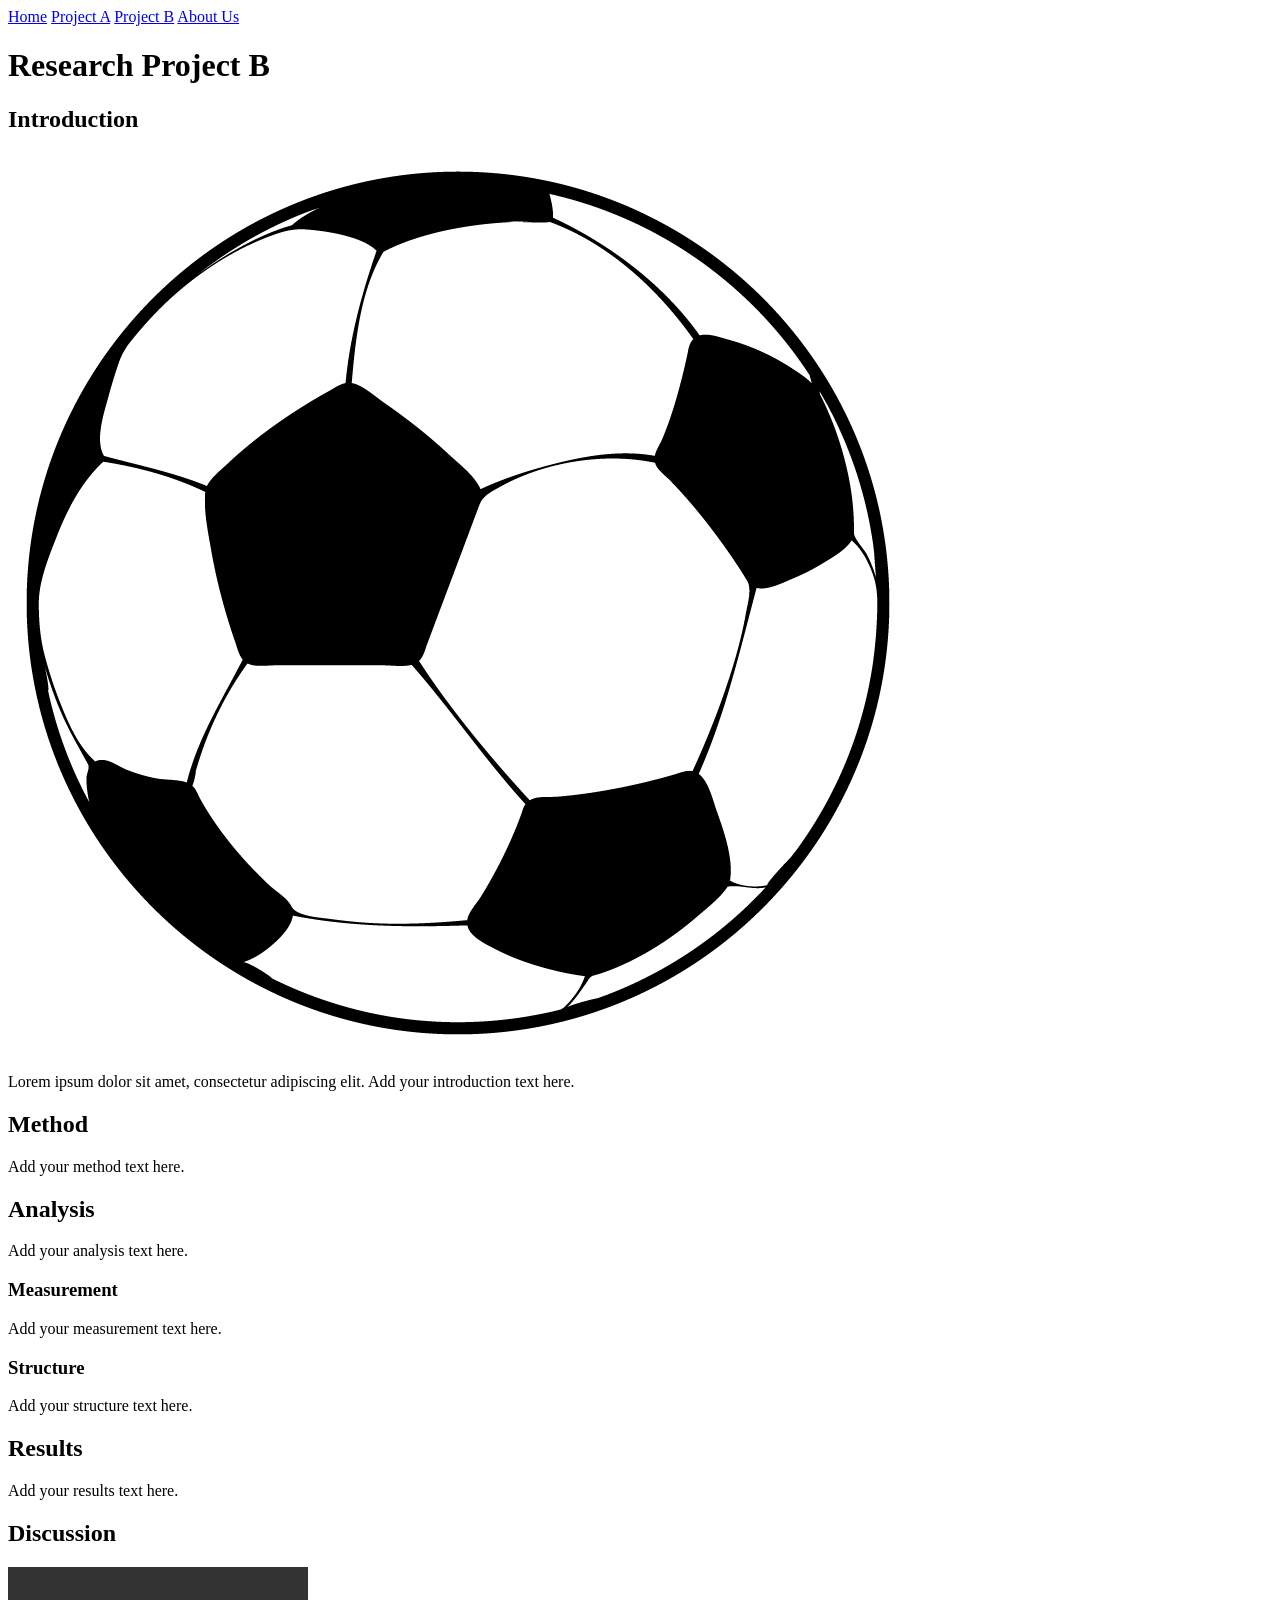
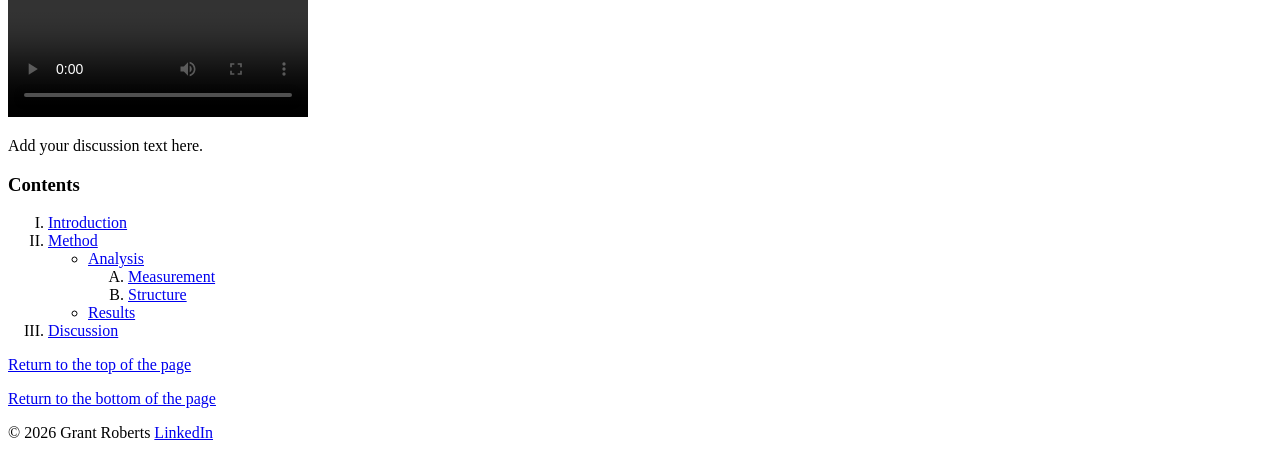
==== exam.html @ 27afc2a4 "cff" ====
<!DOCTYPE html>
<html lang="en">
<head>
    <meta charset="UTF-8">
    <meta name="description" content="Research Project B">
    <meta name="keywords" content="research, project, MGIS 3320">
    <title>Research Project B</title>
    <link rel="stylesheet" href="exam.css">
</head>

<body>

    <header>
       <nav>
    <a href="index.html">Home</a>
    <a href="project.html">Project A</a>
    <a href="exam.html">Project B</a>
    <a href="#">About Us</a>
</nav>
    </header>

    <main>
       <h1>Research Project B</h1>

<section id="introduction">
    <h2>Introduction</h2>
    <a href="https://www.mancity.com/" target="_blank" rel="noopener noreferrer">
    <img src="soccer.png" alt="A soccer ball">
</a>
    <p>
        Lorem ipsum dolor sit amet, consectetur adipiscing elit.
        Add your introduction text here.
    </p>
</section>

<section id="method">
    <h2>Method</h2>
    <p>Add your method text here.</p>
</section>

<section id="analysis">
    <h2>Analysis</h2>
    <p>Add your analysis text here.</p>

    <section id="measurement">
        <h3>Measurement</h3>
        <p>Add your measurement text here.</p>
    </section>

    <section id="structure">
        <h3>Structure</h3>
        <p>Add your structure text here.</p>
    </section>
</section>

<section id="results">
    <h2>Results</h2>
    <p>Add your results text here.</p>
</section>

<section id="discussion">
    <h2>Discussion</h2>
    <video controls width="300">
    <source src="HatTrick.mp4" type="video/mp4">
    Your browser does not support the video element.
</video>
    <p>Add your discussion text here.</p>
</section>
    </main>

    <aside>
    <h3>Contents</h3>

<ol type="I">
    <li><a href="#introduction">Introduction</a></li>
    <li>
        <a href="#method">Method</a>
        <ul>
            <li>
                <a href="#analysis">Analysis</a>
                <ol type="A">
                    <li><a href="#measurement">Measurement</a></li>
                    <li><a href="#structure">Structure</a></li>
                </ol>
            </li>
            <li><a href="#results">Results</a></li>
        </ul>
    </li>
    <li><a href="#discussion">Discussion</a></li>
</ol>

<p><a href="#top">Return to the top of the page</a></p>
<p><a href="#bottom">Return to the bottom of the page</a></p>
    </aside>

    <footer>
        <footer id="bottom">
    <p>&copy; 2026 Grant Roberts
        <a href="https://www.linkedin.com/" target="_blank">
            LinkedIn
        </a>
    </p>
</footer>
    </footer>

</body>
</html>
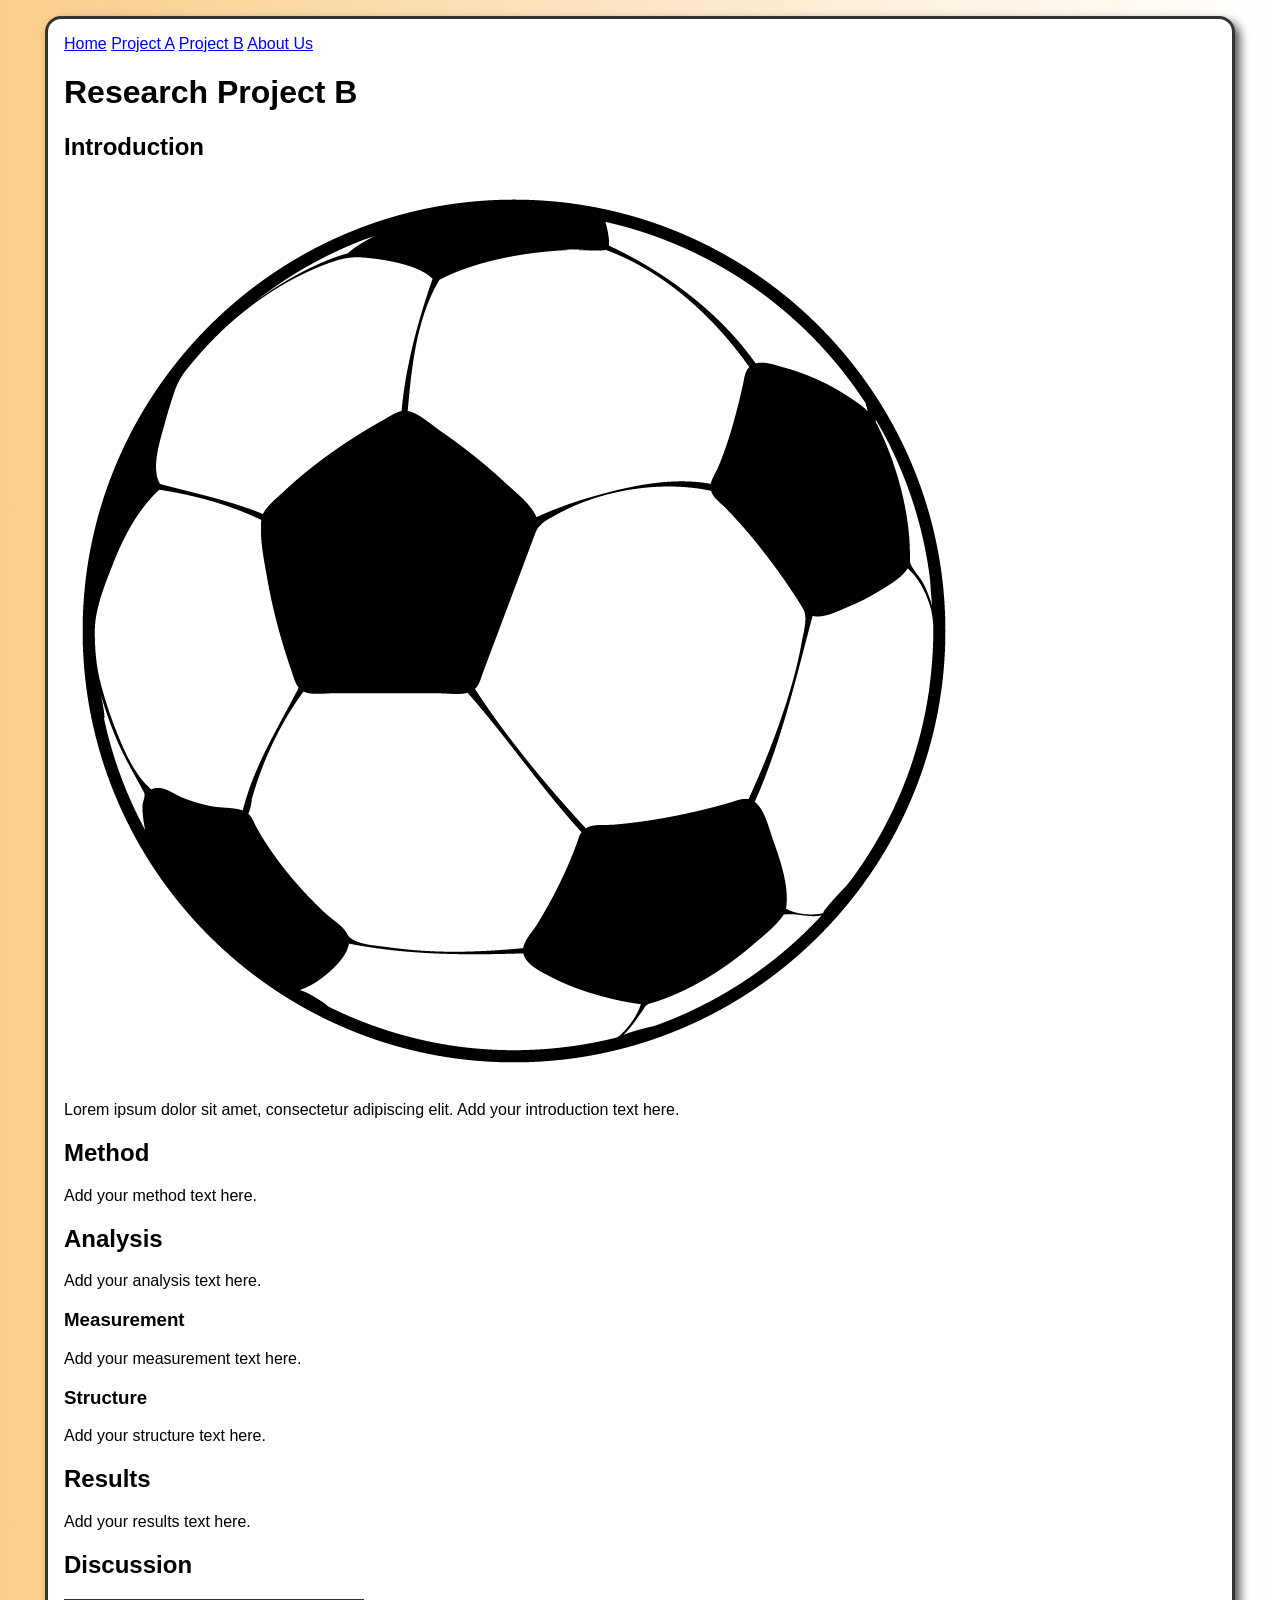
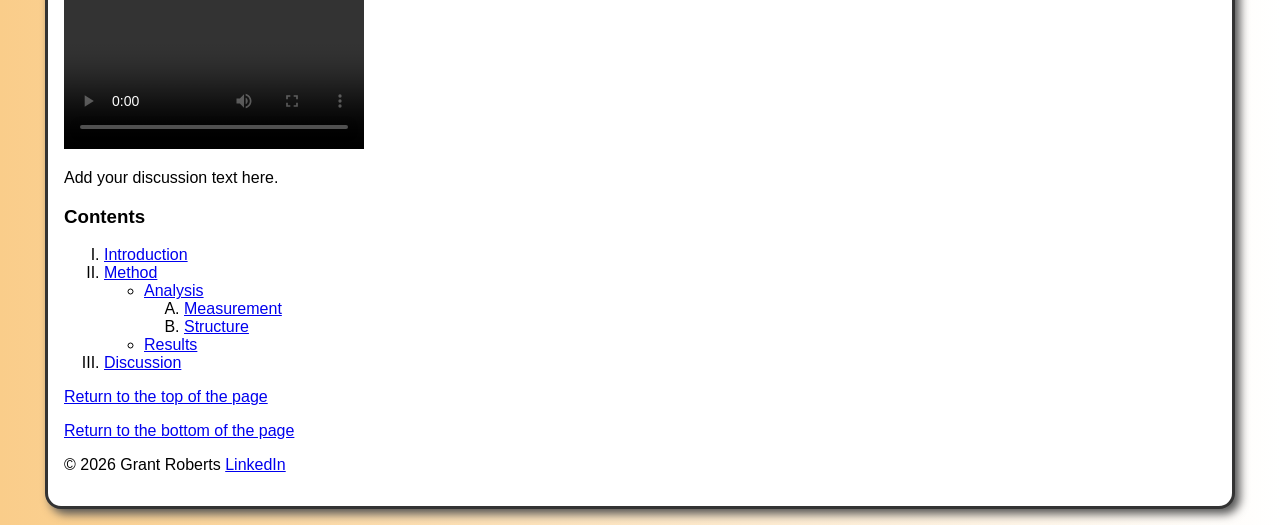
==== commit fb354c0a: "sd" ====
--- a/exam.html
+++ b/exam.html
@@ -5,7 +5,7 @@
     <meta name="description" content="Research Project B">
     <meta name="keywords" content="research, project, MGIS 3320">
     <title>Research Project B</title>
-    <link rel="stylesheet" href="exam.css">
+    <link rel="stylesheet" href="styles/exam.css">
 </head>
 
 <body>
--- a/styles/exam.css
+++ b/styles/exam.css
@@ -0,0 +1,18 @@
+html {
+    background-image: linear-gradient(to left, white, #facd8a);
+}
+
+body {
+    font-family: Arial, Helvetica, sans-serif;
+    width: 90%;
+    margin: 1em auto;
+    padding: 1em;
+    border: 3px solid #333;
+    border-radius: 1em;
+    box-shadow: 5px 5px 10px #555;
+    background-color: white;
+    background-image: url("mcpng.webp");
+    background-repeat: no-repeat;
+    background-position: center;
+    background-attachment: fixed;
+}
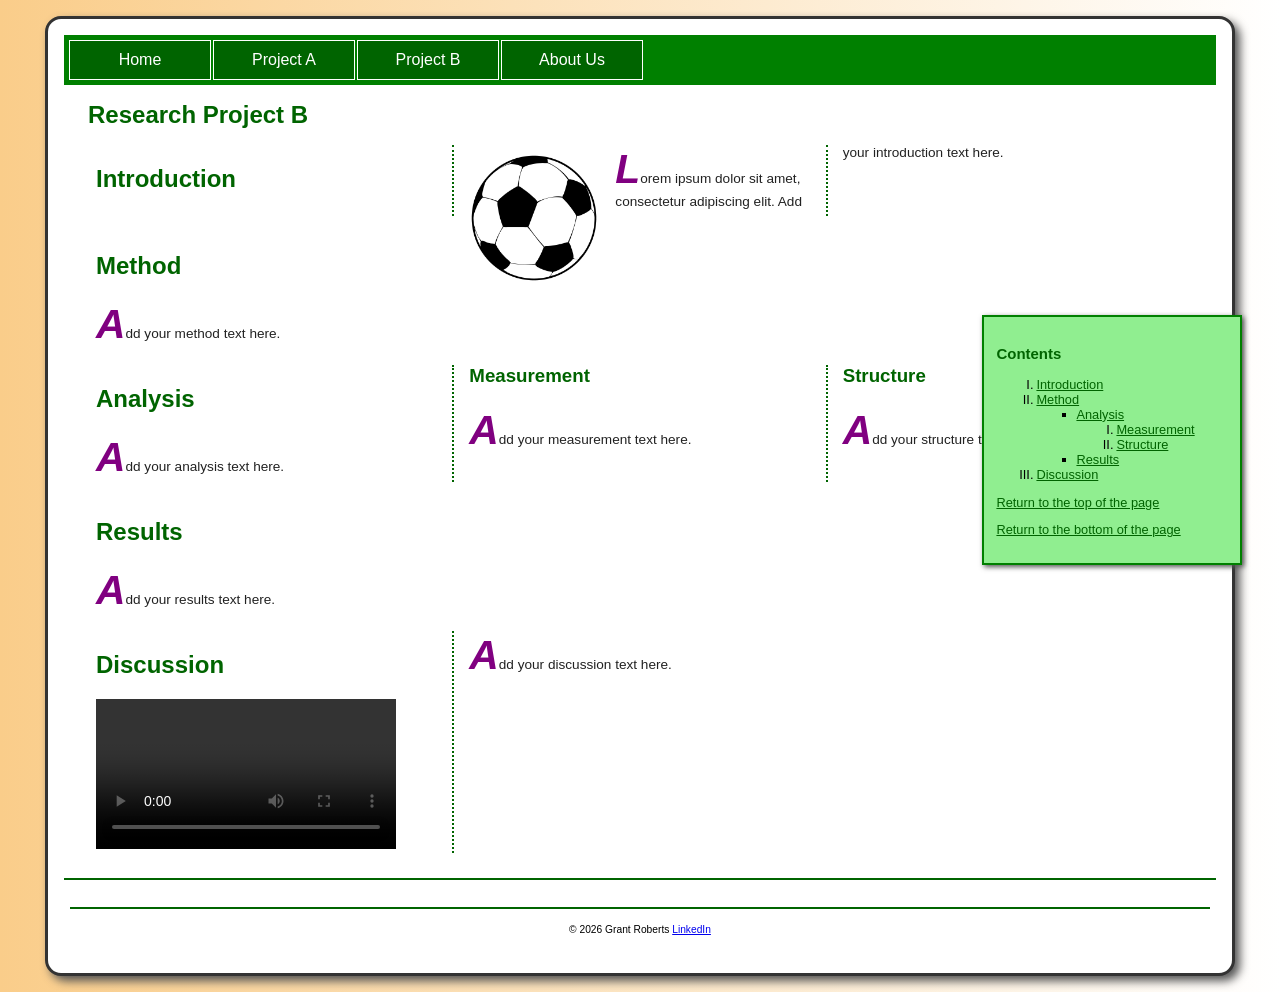
==== commit 9dbb74d6: "s" ====
--- a/exam.html
+++ b/exam.html
@@ -5,7 +5,7 @@
     <meta name="description" content="Research Project B">
     <meta name="keywords" content="research, project, MGIS 3320">
     <title>Research Project B</title>
-    <link rel="stylesheet" href="styles/exam.css">
+     <link rel="stylesheet" href="styles/exam.css">
 </head>
 
 <body>
--- a/styles/exam.css
+++ b/styles/exam.css
@@ -11,8 +11,107 @@
     border-radius: 1em;
     box-shadow: 5px 5px 10px #555;
     background-color: white;
-    background-image: url("mcpng.webp");
+    background-image: url("mcfc.png");
     background-repeat: no-repeat;
     background-position: center;
     background-attachment: fixed;
+}
+nav {
+    background-color: green;
+    padding: 5px;
+    margin-bottom: 1em;
+    display: flex;
+    gap: 2px;
+}
+
+nav a {
+    display: block;
+    width: 120px;
+    padding: 10px;
+    background-color: darkgreen;
+    color: white;
+    text-align: center;
+    text-decoration: none;
+    border: 1px solid white;
+}
+
+nav a:hover,
+nav a:focus {
+    color: yellow;
+}
+main {
+    width: 100%;
+    color: #222;
+}
+
+main > h1 {
+    color: darkgreen;
+    font-size: 1.5em;
+    margin-left: 1em;
+}
+
+main > section {
+    column-count: 3;
+    column-gap: 2em;
+    column-rule: 2px dotted darkgreen;
+    margin: 1em 2em;
+}
+
+main section section {
+    column-span: none;
+}
+
+h2,
+h3 {
+    color: darkgreen;
+    break-after: avoid;
+}
+
+section p {
+    font-size: 0.85em;
+    line-height: 1.2;
+}
+section p::first-letter {
+    color: purple;
+    font-size: 3em;
+    font-weight: bold;
+    font-style: italic;
+}
+
+section img {
+    float: left;
+    width: 130px;
+    margin: 0.5em 1em 0.5em 0;
+}
+aside {
+    position: fixed;
+    right: 3%;
+    top: 35%;
+    width: 18%;
+    padding: 1em;
+    background-color: lightgreen;
+    border: 2px solid green;
+    box-shadow: 2px 2px 5px #555;
+    font-size: 0.8em;
+    z-index: 10;
+}
+
+aside a {
+    color: darkgreen;
+}
+
+aside ol {
+    list-style-type: upper-roman;
+}
+
+aside ul {
+    list-style-type: square;
+}
+footer {
+    clear: both;
+    border-top: 2px solid darkgreen;
+    margin-top: 2em;
+    padding: 0.5em;
+    text-align: center;
+    font-size: 0.8em;
 }
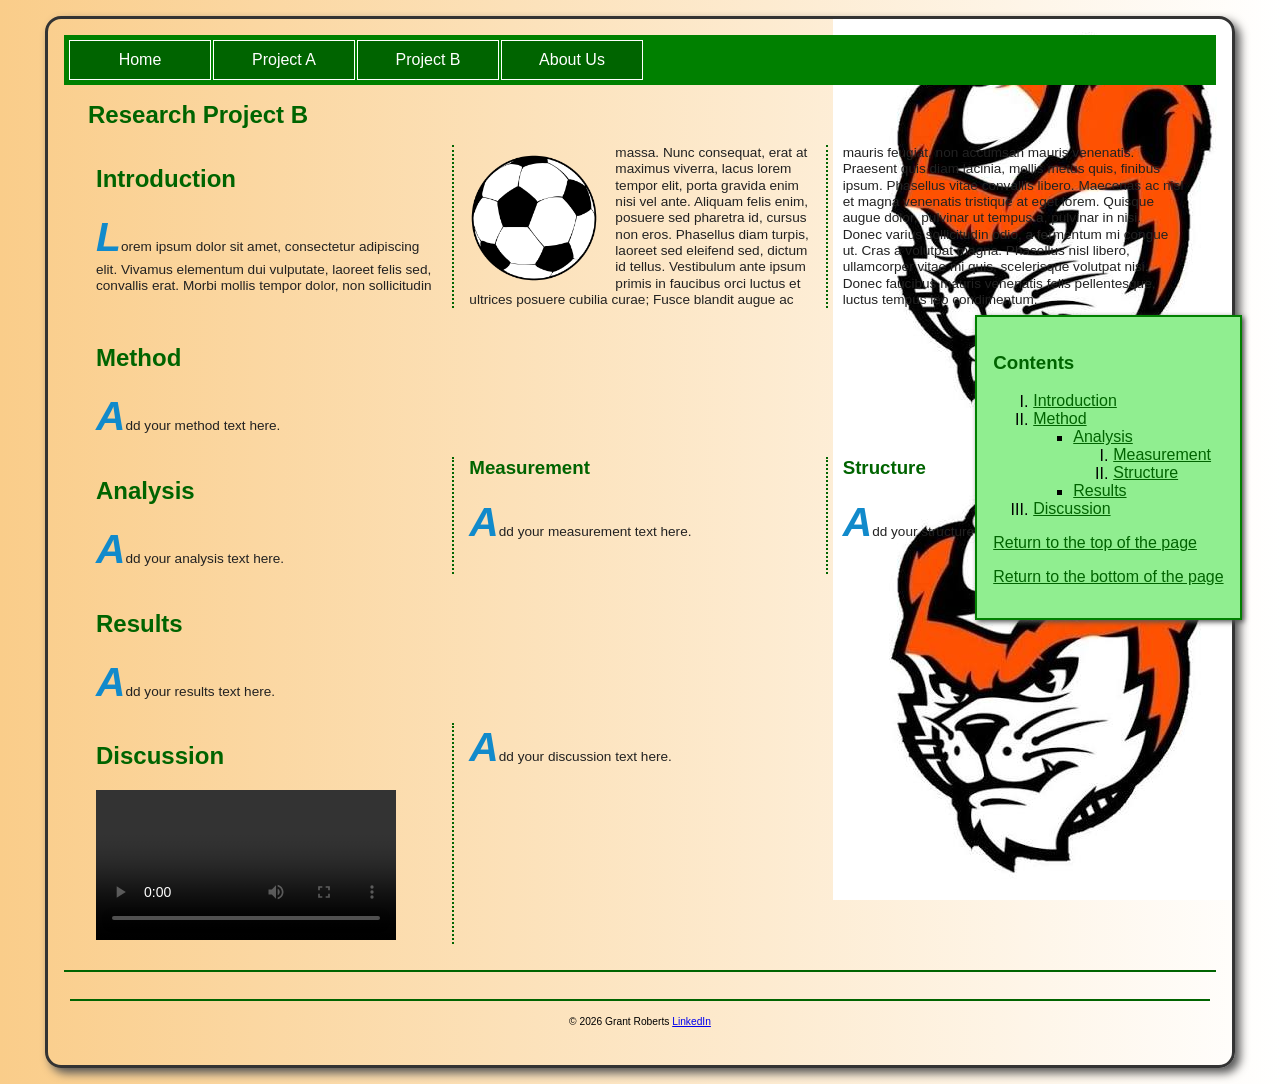
==== commit 568b2342: "dsada" ====
--- a/exam.html
+++ b/exam.html
@@ -28,8 +28,7 @@
     <img src="soccer.png" alt="A soccer ball">
 </a>
     <p>
-        Lorem ipsum dolor sit amet, consectetur adipiscing elit.
-        Add your introduction text here.
+        Lorem ipsum dolor sit amet, consectetur adipiscing elit. Vivamus elementum dui vulputate, laoreet felis sed, convallis erat. Morbi mollis tempor dolor, non sollicitudin massa. Nunc consequat, erat at maximus viverra, lacus lorem tempor elit, porta gravida enim nisi vel ante. Aliquam felis enim, posuere sed pharetra id, cursus non eros. Phasellus diam turpis, laoreet sed eleifend sed, dictum id tellus. Vestibulum ante ipsum primis in faucibus orci luctus et ultrices posuere cubilia curae; Fusce blandit augue ac mauris feugiat, non accumsan mauris venenatis. Praesent quis diam lacinia, mollis metus quis, finibus ipsum. Phasellus vitae convallis libero. Maecenas ac nisl et magna venenatis tristique at eget lorem. Quisque augue dolor, pulvinar ut tempus a, pulvinar in nisi. Donec varius sollicitudin odio, a fermentum mi congue ut. Cras a volutpat magna. Phasellus nisl libero, ullamcorper vitae mi quis, scelerisque volutpat nisi. Donec faucibus mauris venenatis felis pellentesque, luctus tempus leo condimentum. 
     </p>
 </section>
 
--- a/styles/exam.css
+++ b/styles/exam.css
@@ -1,6 +1,7 @@
 html {
     background-image: linear-gradient(to left, white, #facd8a);
 }
+
 
 body {
     font-family: Arial, Helvetica, sans-serif;
@@ -10,11 +11,13 @@
     border: 3px solid #333;
     border-radius: 1em;
     box-shadow: 5px 5px 10px #555;
-    background-color: white;
-    background-image: url("mcfc.png");
-    background-repeat: no-repeat;
-    background-position: center;
+
+    background-color: transparent;
+    background-image: url("Sammy.jpg");
+    background-repeat: repeat-y;
+    background-position: right top;
     background-attachment: fixed;
+    background-size: auto;
 }
 nav {
     background-color: green;
@@ -72,7 +75,7 @@
     line-height: 1.2;
 }
 section p::first-letter {
-    color: purple;
+    color: rgb(17, 138, 203);
     font-size: 3em;
     font-weight: bold;
     font-style: italic;
@@ -92,8 +95,8 @@
     background-color: lightgreen;
     border: 2px solid green;
     box-shadow: 2px 2px 5px #555;
-    font-size: 0.8em;
-    z-index: 10;
+    font-size: 0.em;
+    z-index: 100;
 }
 
 aside a {
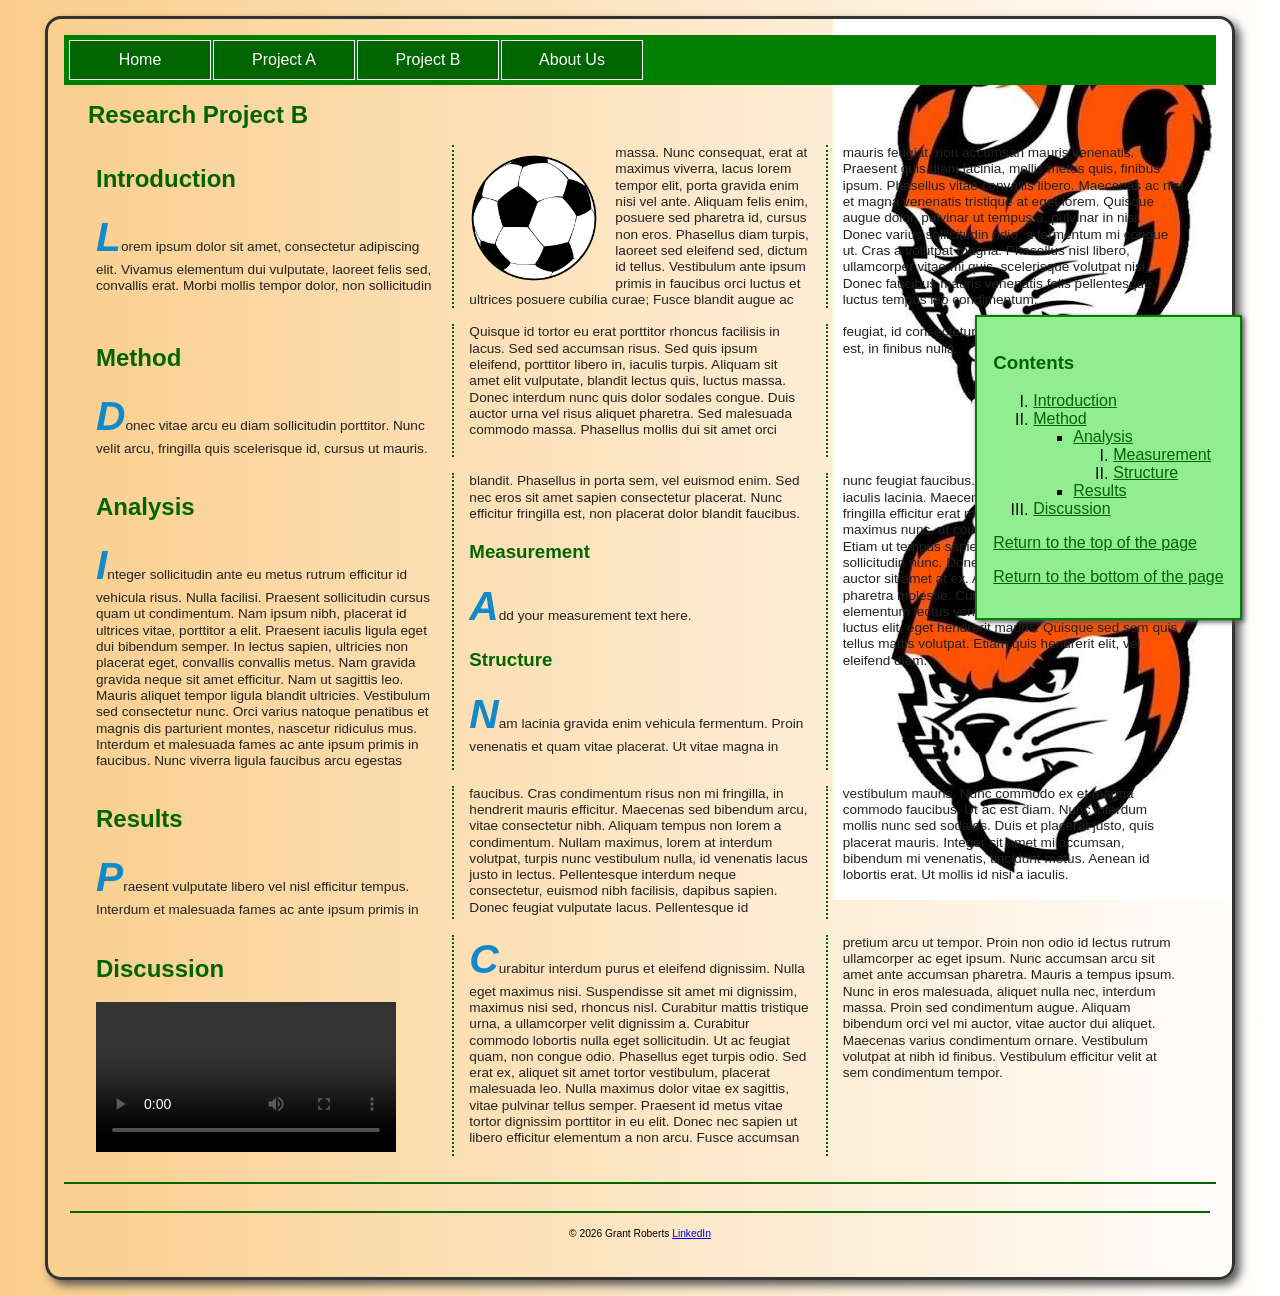
==== commit ce0e1e12: "fds" ====
--- a/exam.html
+++ b/exam.html
@@ -34,12 +34,12 @@
 
 <section id="method">
     <h2>Method</h2>
-    <p>Add your method text here.</p>
+    <p>Donec vitae arcu eu diam sollicitudin porttitor. Nunc velit arcu, fringilla quis scelerisque id, cursus ut mauris. Quisque id tortor eu erat porttitor rhoncus facilisis in lacus. Sed sed accumsan risus. Sed quis ipsum eleifend, porttitor libero in, iaculis turpis. Aliquam sit amet elit vulputate, blandit lectus quis, luctus massa. Donec interdum nunc quis dolor sodales congue. Duis auctor urna vel risus aliquet pharetra. Sed malesuada commodo massa. Phasellus mollis dui sit amet orci feugiat, id consectetur dolor auctor. Ut at pellentesque est, in finibus nulla. </p>
 </section>
 
 <section id="analysis">
     <h2>Analysis</h2>
-    <p>Add your analysis text here.</p>
+    <p>Integer sollicitudin ante eu metus rutrum efficitur id vehicula risus. Nulla facilisi. Praesent sollicitudin cursus quam ut condimentum. Nam ipsum nibh, placerat id ultrices vitae, porttitor a elit. Praesent iaculis ligula eget dui bibendum semper. In lectus sapien, ultricies non placerat eget, convallis convallis metus. Nam gravida gravida neque sit amet efficitur. Nam ut sagittis leo. Mauris aliquet tempor ligula blandit ultricies. Vestibulum sed consectetur nunc. Orci varius natoque penatibus et magnis dis parturient montes, nascetur ridiculus mus. Interdum et malesuada fames ac ante ipsum primis in faucibus. Nunc viverra ligula faucibus arcu egestas blandit. Phasellus in porta sem, vel euismod enim. Sed nec eros sit amet sapien consectetur placerat. Nunc efficitur fringilla est, non placerat dolor blandit faucibus.</p>
 
     <section id="measurement">
         <h3>Measurement</h3>
@@ -48,22 +48,24 @@
 
     <section id="structure">
         <h3>Structure</h3>
-        <p>Add your structure text here.</p>
+        <p>Nam lacinia gravida enim vehicula fermentum. Proin venenatis et quam vitae placerat. Ut vitae magna in nunc feugiat faucibus. Fusce tincidunt enim quis est iaculis lacinia. Maecenas imperdiet feugiat massa, fringilla efficitur erat maximus rhoncus. Nam consequat maximus nunc, ut commodo risus malesuada eget. Etiam ut tempus sapien, id faucibus purus. Duis eget sollicitudin nunc. Donec id lectus vitae nunc suscipit auctor sit amet at ex. Aliquam venenatis nec turpis pharetra molestie. Curabitur euismod egestas felis, ut elementum lectus venenatis consectetur. Curabitur in luctus elit, eget hendrerit mauris. Quisque sed sem quis tellus mattis volutpat. Etiam quis hendrerit elit, vel eleifend diam. </p>
     </section>
 </section>
 
 <section id="results">
     <h2>Results</h2>
-    <p>Add your results text here.</p>
+    <p>Praesent vulputate libero vel nisl efficitur tempus. Interdum et malesuada fames ac ante ipsum primis in faucibus. Cras condimentum risus non mi fringilla, in hendrerit mauris efficitur. Maecenas sed bibendum arcu, vitae consectetur nibh. Aliquam tempus non lorem a condimentum. Nullam maximus, lorem at interdum volutpat, turpis nunc vestibulum nulla, id venenatis lacus justo in lectus. Pellentesque interdum neque consectetur, euismod nibh facilisis, dapibus sapien. Donec feugiat vulputate lacus. Pellentesque id vestibulum mauris. Nunc commodo ex et magna commodo faucibus. Ut ac est diam. Nunc interdum mollis nunc sed sodales. Duis et placerat justo, quis placerat mauris. Integer sit amet mi accumsan, bibendum mi venenatis, tincidunt metus. Aenean id lobortis erat. Ut mollis id nisi a iaculis. </p>
 </section>
 
 <section id="discussion">
     <h2>Discussion</h2>
     <video controls width="300">
     <source src="HatTrick.mp4" type="video/mp4">
-    Your browser does not support the video element.
+    
 </video>
-    <p>Add your discussion text here.</p>
+    <p> Curabitur interdum purus et eleifend dignissim. Nulla eget maximus nisi. Suspendisse sit amet mi dignissim, maximus nisi sed, rhoncus nisl. Curabitur mattis tristique urna, a ullamcorper velit dignissim a. Curabitur commodo lobortis nulla eget sollicitudin. Ut ac feugiat quam, non congue odio. Phasellus eget turpis odio. Sed erat ex, aliquet sit amet tortor vestibulum, placerat malesuada leo.
+
+Nulla maximus dolor vitae ex sagittis, vitae pulvinar tellus semper. Praesent id metus vitae tortor dignissim porttitor in eu elit. Donec nec sapien ut libero efficitur elementum a non arcu. Fusce accumsan pretium arcu ut tempor. Proin non odio id lectus rutrum ullamcorper ac eget ipsum. Nunc accumsan arcu sit amet ante accumsan pharetra. Mauris a tempus ipsum. Nunc in eros malesuada, aliquet nulla nec, interdum massa. Proin sed condimentum augue. Aliquam bibendum orci vel mi auctor, vitae auctor dui aliquet. Maecenas varius condimentum ornare. Vestibulum volutpat at nibh id finibus. Vestibulum efficitur velit at sem condimentum tempor. </p>
 </section>
     </main>
 
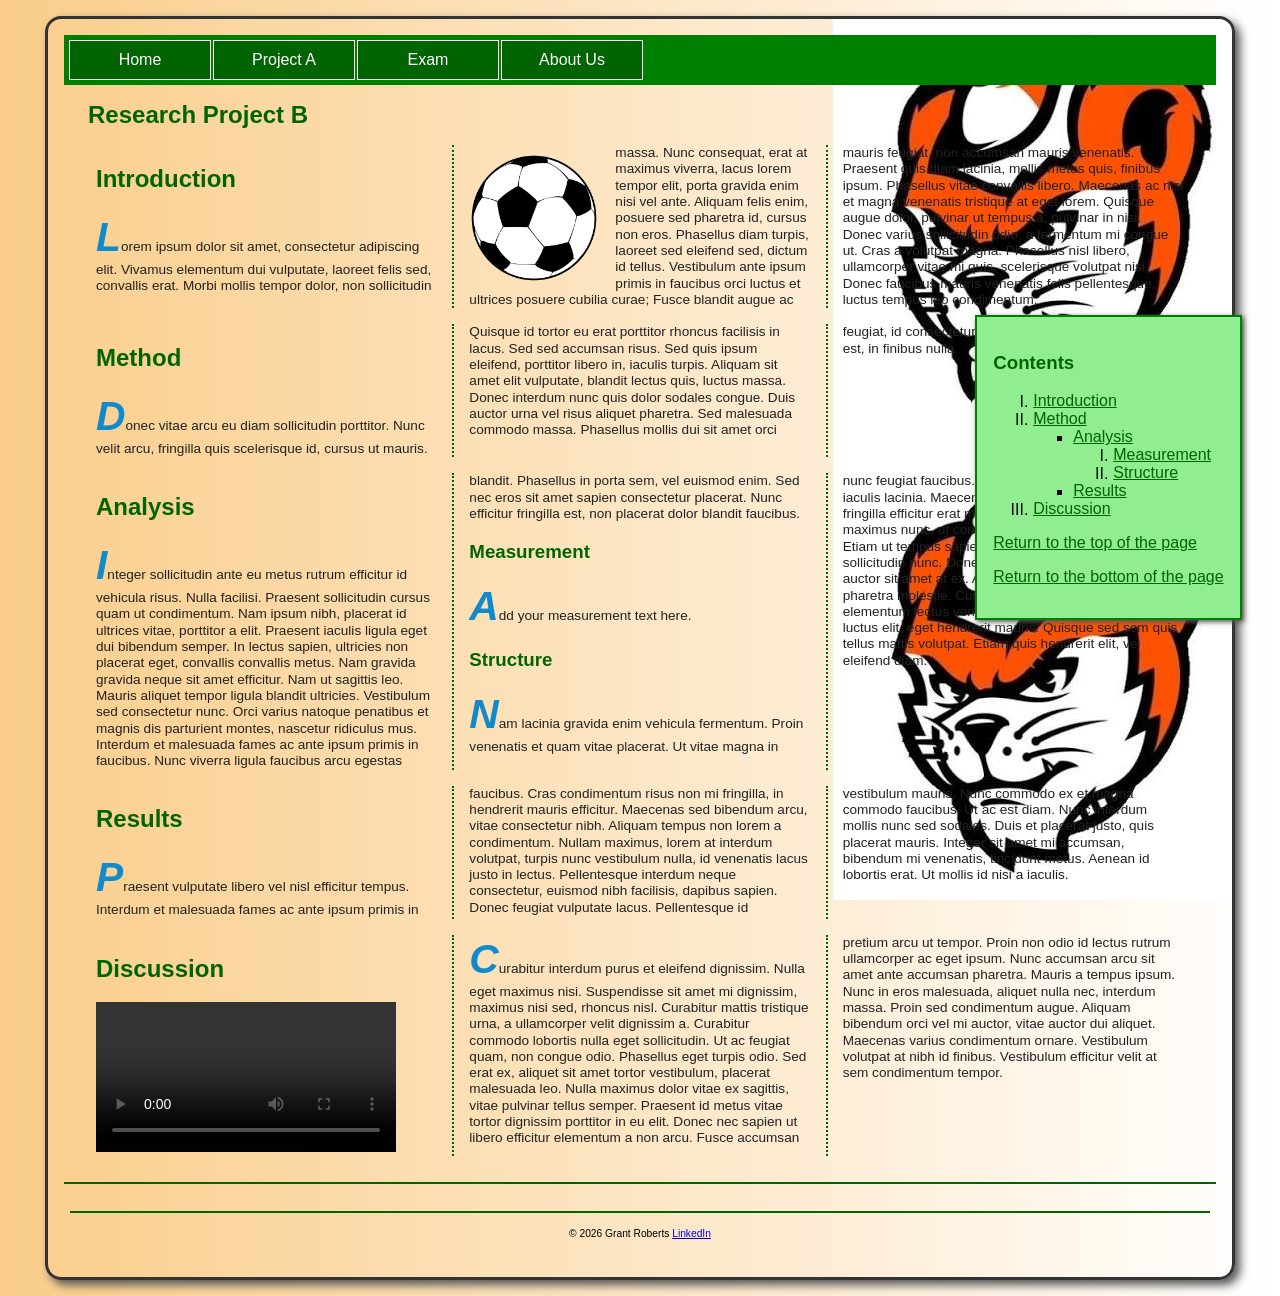
==== commit f4a5a549: "s" ====
--- a/exam.html
+++ b/exam.html
@@ -14,7 +14,7 @@
        <nav>
     <a href="index.html">Home</a>
     <a href="project.html">Project A</a>
-    <a href="exam.html">Project B</a>
+    <a href="exam.html">Exam</a>
     <a href="#">About Us</a>
 </nav>
     </header>
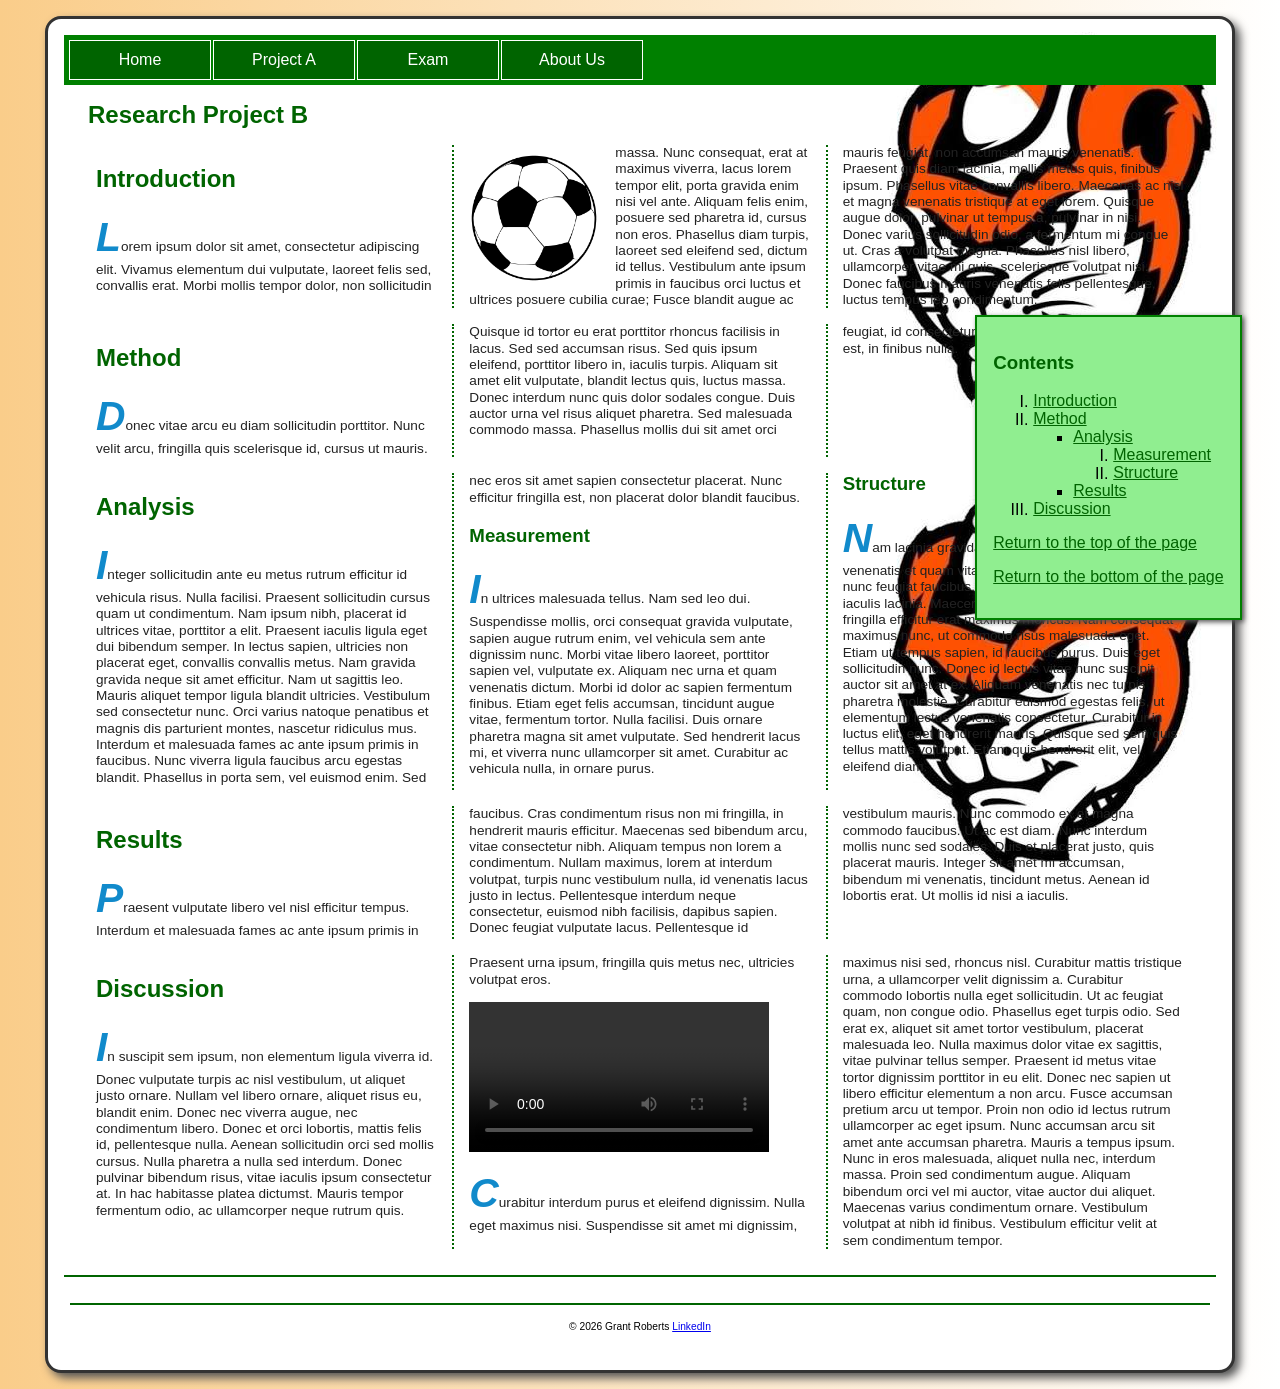
==== commit c0efa9ca: "asdasd" ====
--- a/exam.html
+++ b/exam.html
@@ -43,7 +43,7 @@
 
     <section id="measurement">
         <h3>Measurement</h3>
-        <p>Add your measurement text here.</p>
+        <p>In ultrices malesuada tellus. Nam sed leo dui. Suspendisse mollis, orci consequat gravida vulputate, sapien augue rutrum enim, vel vehicula sem ante dignissim nunc. Morbi vitae libero laoreet, porttitor sapien vel, vulputate ex. Aliquam nec urna et quam venenatis dictum. Morbi id dolor ac sapien fermentum finibus. Etiam eget felis accumsan, tincidunt augue vitae, fermentum tortor. Nulla facilisi. Duis ornare pharetra magna sit amet vulputate. Sed hendrerit lacus mi, et viverra nunc ullamcorper sit amet. Curabitur ac vehicula nulla, in ornare purus.</p>
     </section>
 
     <section id="structure">
@@ -59,6 +59,7 @@
 
 <section id="discussion">
     <h2>Discussion</h2>
+    <p>In suscipit sem ipsum, non elementum ligula viverra id. Donec vulputate turpis ac nisl vestibulum, ut aliquet justo ornare. Nullam vel libero ornare, aliquet risus eu, blandit enim. Donec nec viverra augue, nec condimentum libero. Donec et orci lobortis, mattis felis id, pellentesque nulla. Aenean sollicitudin orci sed mollis cursus. Nulla pharetra a nulla sed interdum. Donec pulvinar bibendum risus, vitae iaculis ipsum consectetur at. In hac habitasse platea dictumst. Mauris tempor fermentum odio, ac ullamcorper neque rutrum quis. Praesent urna ipsum, fringilla quis metus nec, ultricies volutpat eros. </p>
     <video controls width="300">
     <source src="HatTrick.mp4" type="video/mp4">
     
--- a/styles/exam.css
+++ b/styles/exam.css
@@ -12,7 +12,7 @@
     border-radius: 1em;
     box-shadow: 5px 5px 10px #555;
 
-    background-color: transparent;
+    background-color: white;
     background-image: url("Sammy.jpg");
     background-repeat: repeat-y;
     background-position: right top;
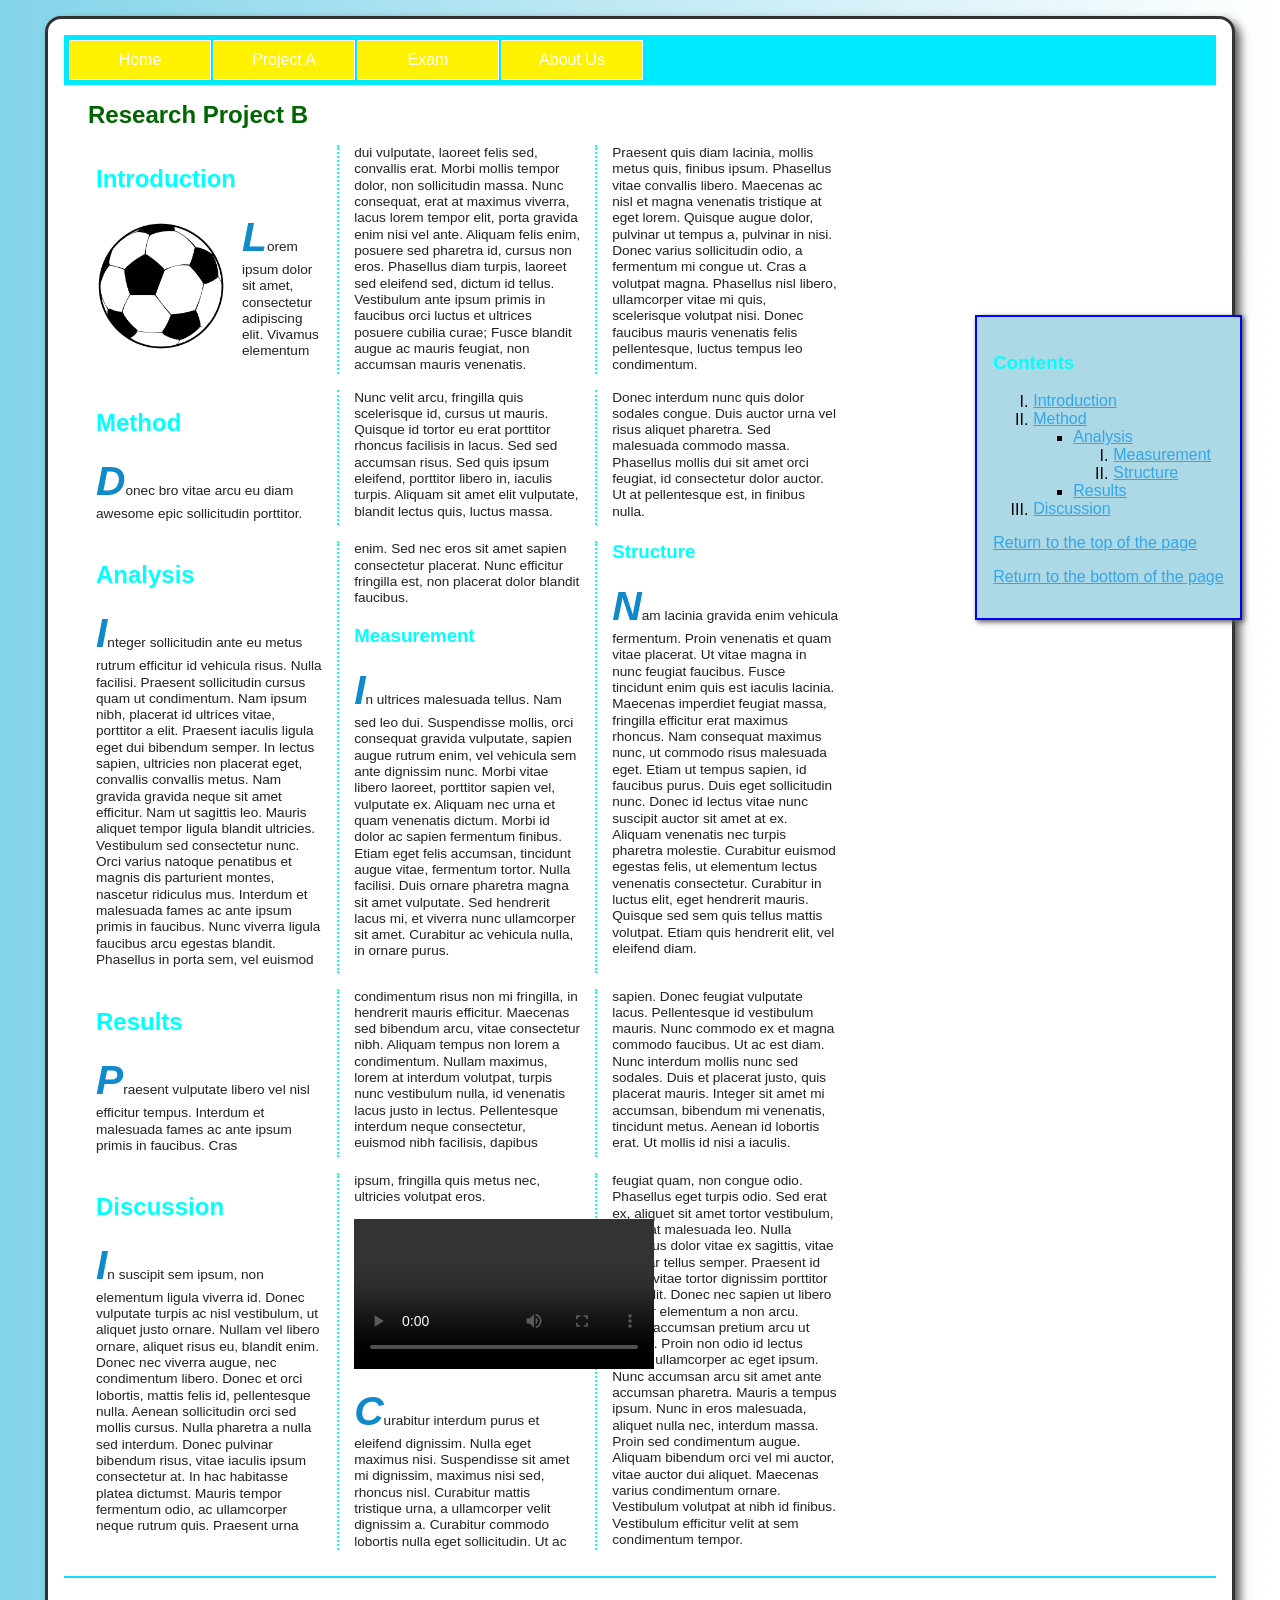
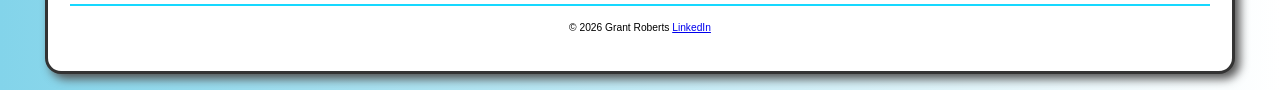
==== commit a9f25697: "ddd" ====
--- a/exam.html
+++ b/exam.html
@@ -34,7 +34,7 @@
 
 <section id="method">
     <h2>Method</h2>
-    <p>Donec vitae arcu eu diam sollicitudin porttitor. Nunc velit arcu, fringilla quis scelerisque id, cursus ut mauris. Quisque id tortor eu erat porttitor rhoncus facilisis in lacus. Sed sed accumsan risus. Sed quis ipsum eleifend, porttitor libero in, iaculis turpis. Aliquam sit amet elit vulputate, blandit lectus quis, luctus massa. Donec interdum nunc quis dolor sodales congue. Duis auctor urna vel risus aliquet pharetra. Sed malesuada commodo massa. Phasellus mollis dui sit amet orci feugiat, id consectetur dolor auctor. Ut at pellentesque est, in finibus nulla. </p>
+    <p> Donec bro vitae arcu eu diam awesome epic sollicitudin porttitor. Nunc velit arcu, fringilla quis scelerisque id, cursus ut mauris. Quisque id tortor eu erat porttitor rhoncus facilisis in lacus. Sed sed accumsan risus. Sed quis ipsum eleifend, porttitor libero in, iaculis turpis. Aliquam sit amet elit vulputate, blandit lectus quis, luctus massa. Donec interdum nunc quis dolor sodales congue. Duis auctor urna vel risus aliquet pharetra. Sed malesuada commodo massa. Phasellus mollis dui sit amet orci feugiat, id consectetur dolor auctor. Ut at pellentesque est, in finibus nulla. </p>
 </section>
 
 <section id="analysis">
--- a/styles/exam.css
+++ b/styles/exam.css
@@ -1,5 +1,5 @@
 html {
-    background-image: linear-gradient(to left, white, #facd8a);
+    background-image: linear-gradient(to left, white, #83d4ea);
 }
 
 
@@ -13,14 +13,14 @@
     box-shadow: 5px 5px 10px #555;
 
     background-color: white;
-    background-image: url("Sammy.jpg");
+    background-image: url("mcfc.png");
     background-repeat: repeat-y;
     background-position: right top;
     background-attachment: fixed;
     background-size: auto;
 }
 nav {
-    background-color: green;
+    background-color: rgb(0, 234, 255);
     padding: 5px;
     margin-bottom: 1em;
     display: flex;
@@ -31,7 +31,7 @@
     display: block;
     width: 120px;
     padding: 10px;
-    background-color: darkgreen;
+    background-color: rgb(255, 242, 0);
     color: white;
     text-align: center;
     text-decoration: none;
@@ -43,7 +43,7 @@
     color: yellow;
 }
 main {
-    width: 100%;
+    width: 70%;
     color: #222;
 }
 
@@ -56,7 +56,7 @@
 main > section {
     column-count: 3;
     column-gap: 2em;
-    column-rule: 2px dotted darkgreen;
+    column-rule: 2px dotted cyan;
     margin: 1em 2em;
 }
 
@@ -66,7 +66,7 @@
 
 h2,
 h3 {
-    color: darkgreen;
+    color: cyan;
     break-after: avoid;
 }
 
@@ -92,15 +92,15 @@
     top: 35%;
     width: 18%;
     padding: 1em;
-    background-color: lightgreen;
-    border: 2px solid green;
+    background-color: lightblue;
+    border: 2px solid blue;
     box-shadow: 2px 2px 5px #555;
     font-size: 0.em;
     z-index: 100;
 }
 
 aside a {
-    color: darkgreen;
+    color: rgb(49, 167, 235);
 }
 
 aside ol {
@@ -112,7 +112,7 @@
 }
 footer {
     clear: both;
-    border-top: 2px solid darkgreen;
+    border-top: 2px solid rgb(23, 216, 255);
     margin-top: 2em;
     padding: 0.5em;
     text-align: center;
